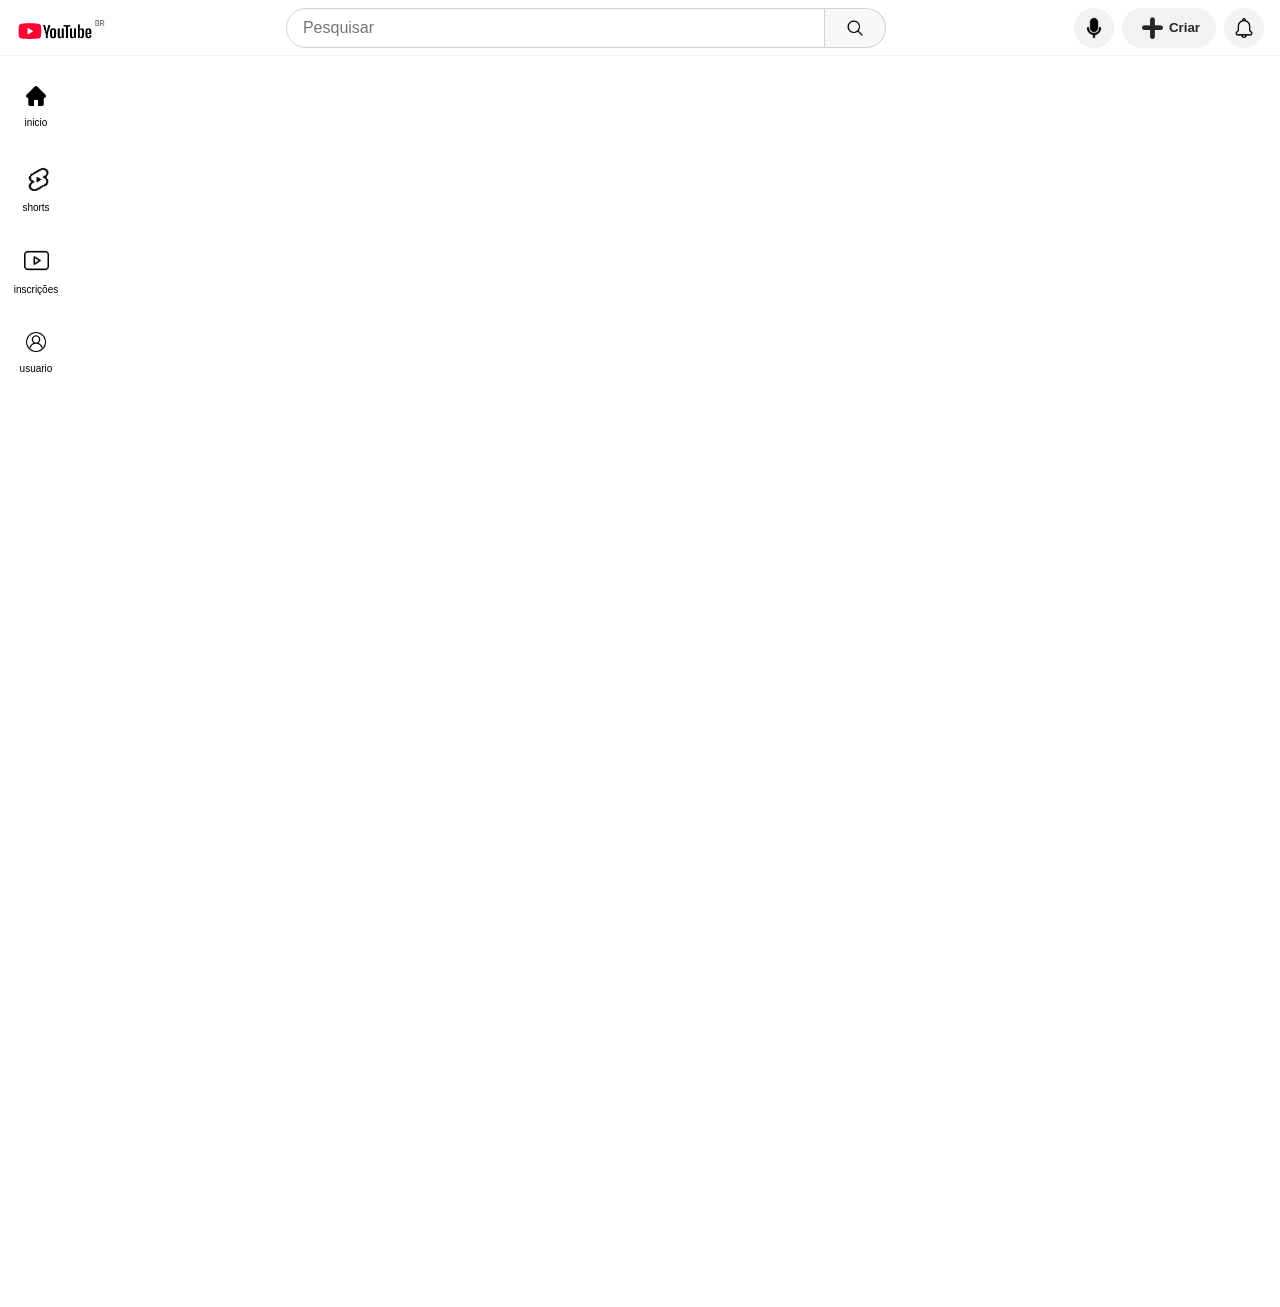
==== index.html @ eb7655be "mudei o nome da tela inicial o arquivo" ====
<!DOCTYPE html>
<html lang="pt-br">
<head>
    <link rel="stylesheet" href="universal.css">
    <style>
a, abbr, button, span, input {
    text-decoration: none !important;
    outline: none !important;
    box-shadow: none !important;
}

section a {
    text-decoration: none !important;
    color: inherit;
}
        * {
            margin: 0px;
            padding: 0px;
            box-sizing: border-box;
        }

        body {
            background-color: white;
            font-family: Arial, Helvetica, sans-serif;
        }

        header {
            display: flex;
            align-items: center; 
            justify-content: space-between; 
            position: fixed;
            top: 0;
            left: 0;
            width: 100%;
            height: 56px; 
            padding: 0 16px; 
            background-color: white;
            z-index: 100;
            border-bottom: 1px solid #f2f2f2;
        }

        .logo {
            cursor: pointer;
            background-image: url("Captura\ de\ tela\ 2026-09-23\ 175912.png");
            background-size: contain;
            background-repeat: no-repeat;
            background-position: center;
            width: 90px;
            height: 24px;
        }

        .pesquisa {
            max-width: 600px;
            display: flex;
            flex-grow: 1;       
            margin: 0 20px;
            align-items: center;
        }

        input {
            flex-grow: 1;
            width: 0; /* Permite que o flex-grow calcule a proporção responsiva */
            height: 40px;
            padding: 0 16px;
            font-size: 16px;
            color: #000;
            border: 1px solid lightgrey; 
            border-radius: 40px 0 0 40px; /* Arredonda lado esquerdo */
            outline: none;
        }

        .interação3 {
            display: flex;
            align-items: center;
            justify-content: center;
            background-color: #f8f8f8;
            border: 1px solid lightgrey;
            border-left: none;
            border-radius: 0 40px 40px 0; 
            height: 40px;
            padding: 0 20px;
            cursor: pointer;
        }

        .interação {
            display: flex;
            align-items: center;
            justify-content: center;
            margin-left: 8px;
            background-color: rgb(242, 242, 242);
            border: none;
            border-radius: 50%;
            height: 40px;
            width: 40px;
            cursor: pointer;
        }

        .interação2 {
            display: flex;
            align-items: center;
            justify-content: center;
            color: rgb(37, 37, 37);
            border-radius: 40px;
            border: none;
            background-color: rgb(242, 242, 242);
            height: 40px;
            padding: 0 16px;
            margin-left: 8px;
            cursor: pointer;
        }

        .lado-direito {
            display: flex;
            align-items: center;
        }

        section {
            position: fixed;
            text-decoration: none;
            background-color: none;
            width: 72px;
            height: 100vh;
            padding-top: 70px; 
            display: flex;
            flex-direction: column;
            align-items: center;
        }

        .interação5 {
            background-color: transparent;
            border: none;
            border-radius: 10px;
            height: 74px;
            width: 64px;
            font-size: 10px;
            cursor: pointer;
            display: flex;
            flex-direction: column;
            align-items: center;
            justify-content: center;
            margin-bottom: 8px;
        }

         .interação3:hover, .interação5:hover {
            background-color: rgb(225, 225, 225);
        }
        .interação:hover > .direita{
            display: block;
        }

        @font-face {
            font-family: "+";
            src: url("buick\ rounded.ttf") format("truetype");
        }
        span, .span2 {
            padding-left: 4px;
        }
        .destaque {
            font-family: "+";
            font-size: 3em;
            font-weight: bold;
        }
       .video {
    margin: 40px auto;
    width: 90%;         
    max-width: 1200px; 
    display: flex;
    flex-wrap: wrap;   
    gap: 15px;         
    justify-content: center;
}

   .video iframe {
    border-radius: 15px;
    flex: 1 1 250px; 
    max-width: 360px;  
    aspect-ratio: 16 / 9;
    height: auto;
    border: 3px solid transparent; 
}

    </style>
    <link rel="shortcut icon" href="youtube (1).png" type="image/x-icon">
    <meta charset="UTF-8">
    <meta name="viewport" content="width=device-width, initial-scale=1.0">
    <title>Youtube</title>
</head>
<body>
    <header>

        <abbr title="pagina inicial do youtube">
            <a href="#" target="_self" rel="internal" style="text-decoration: none;">
                <div class="logo"></div>
            </a>
        </abbr>


        <div class="pesquisa">
            <input type="text" placeholder="Pesquisar">
            <abbr title="Pesquisar">
                <button class="interação3">
                    <img width="20px" height="20px" src="lupa.png" alt="">
                </button>
            </abbr>
        </div>


        <div class="lado-direito">
            <abbr title="Pesquisar com sua Voz">
                <button class="interação">
                    <img height="24px" width="24px" src="voz.png" alt="">
                    <div class="som">
<h1 style="        padding-top: 50px;
        padding-left: 40px;
        text-align: left;
        right: 0px;
        font-size: 1em;
        color: #000;
        font-size: 2em;
">Pesquise com a sua voz.
</h1>
<p style=" color: #bcb9b9;
        padding-left:39px ;
        text-align: left;
        padding-top: 16px;">Para pesquisar por voz, acesse as configurações
     do seu navegador e permita o acesso ao microfone</p>
<br><br><br><br><br><br><br><br>
<img  style="background-color: lightgrey; border-radius: 50%; " width="60px" height="60px" src="voz.png" alt="">
                    </div>
                </button>
            </abbr>
            
            <button class="interação2">
                <span class="destaque">+</span>
                <span class="span2"><b>Criar</b></span>
                <article class="direita2">
                <h1>Não e possivel</h1>
                    <h2>Lamentamos por não poder criar :/...</h2>
                </article>
            </button>
            
            <abbr title="notificação">
                <button class="interação">
                    <img width="20px" height="20px" src="notification.png" alt="">
                    <article class="direita">
                <h1>
                Notificões
                </h1>
                <h2>0</h2>
                <hr>
                <h1>Importantes</h1>
                <h2>0</h2>
                <hr>
                <h1>Mais Notificações</h1>
                <h2>0</h2>
                    </article>
                </button>
            </abbr>
        </div>
    </header>

    <section>
        <a href="youtube(estrutura).html" target="_self" style="text-decoration: none;">
            <abbr title="inicio">
                <button class="interação5">
                    <img width="20px" height="20px" src="home.png" alt=""><br>inicio
                </button>
            </abbr>
        </a>
        <abbr title="shorts">
            <a href="shorts.html">
            <button class="interação5">

                    <img width="25px" height="25px" src="shorts3.png" alt=""><br>shorts
                </button>
            </a>
        </abbr>
        <abbr title="incrições">
            <a href="inscrições.html"><button class="interação5">
            <img width="25px" height="25px" src="youtube (2).png" alt=""><br>inscrições
        </button></a>
    </abbr>
        <abbr title="usuario">
            <a href="usuario.html">
                <button class="interação5">
                    <img width="20px" height="20px" src="user.png" alt=""><br>usuario
                </button>
            </a>
        </abbr>
    </section>
<body>
    <br><br><br>
 <div class="video">
    
    <iframe width="320" height="155" src="https://www.youtube.com/embed/Al3afD4mF6I?si=TYCRZ5jp4_C6bQOd" title="YouTube video player" frameborder="0" allow="accelerometer; autoplay; clipboard-write; encrypted-media; gyroscope; picture-in-picture; web-share" referrerpolicy="strict-origin-when-cross-origin" allowfullscreen style="padding: 3px;"></iframe>
    
    <iframe width="560" height="315" src="https://www.youtube.com/embed/EiCOulmrhdU?si=5YCj4p9mwsGLReak" title="YouTube video player" frameborder="0" allow="accelerometer; autoplay; clipboard-write; encrypted-media; gyroscope; picture-in-picture; web-share" referrerpolicy="strict-origin-when-cross-origin" allowfullscreen></iframe>

    <iframe width="560" height="315" src="https://www.youtube.com/embed/9fo5EbFfLRo?si=cm9Hy4OKeOXfsPox" title="YouTube video player" frameborder="0" allow="accelerometer; autoplay; clipboard-write; encrypted-media; gyroscope; picture-in-picture; web-share" referrerpolicy="strict-origin-when-cross-origin" allowfullscreen></iframe>
</div>

<div class="video">

<iframe width="560" height="315" src="https://www.youtube.com/embed/AMNxwF3NBqY?si=oD_ANevoT1siDeBy" title="YouTube video player" frameborder="0" allow="accelerometer; autoplay; clipboard-write; encrypted-media; gyroscope; picture-in-picture; web-share" referrerpolicy="strict-origin-when-cross-origin" allowfullscreen></iframe>


<iframe width="560" height="315" src="https://www.youtube.com/embed/FBHl3w4ajO4?si=-Ogpw23qxO8qkwV9" title="YouTube video player" frameborder="0" allow="accelerometer; autoplay; clipboard-write; encrypted-media; gyroscope; picture-in-picture; web-share" referrerpolicy="strict-origin-when-cross-origin" allowfullscreen></iframe>
<iframe width="560" height="315" src="https://www.youtube.com/embed/DS2p0IHLras?si=YU-XfTh4Wp5WIG97" title="YouTube video player" frameborder="0" allow="accelerometer; autoplay; clipboard-write; encrypted-media; gyroscope; picture-in-picture; web-share" referrerpolicy="strict-origin-when-cross-origin" allowfullscreen></iframe>
 </div>

 <div class="video">



<iframe width="560" height="315" src="https://www.youtube.com/embed/BFG8KmoYYz8?si=gZwshi1MxN2l73PK" title="YouTube video player" frameborder="0" allow="accelerometer; autoplay; clipboard-write; encrypted-media; gyroscope; picture-in-picture; web-share" referrerpolicy="strict-origin-when-cross-origin" allowfullscreen></iframe>
<iframe width="560" height="315" src="https://www.youtube.com/embed/ugIjx2w3sAs?si=sdcuCSF6ssP15zLp" title="YouTube video player" frameborder="0" allow="accelerometer; autoplay; clipboard-write; encrypted-media; gyroscope; picture-in-picture; web-share" referrerpolicy="strict-origin-when-cross-origin" allowfullscreen></iframe>
<iframe width="560" height="315" src="https://www.youtube.com/embed/ugIjx2w3sAs?si=sdcuCSF6ssP15zLp" title="YouTube video player" frameborder="0" allow="accelerometer; autoplay; clipboard-write; encrypted-media; gyroscope; picture-in-picture; web-share" referrerpolicy="strict-origin-when-cross-origin" allowfullscreen></iframe>
 </div>
 
<div class="video">
    
    
         <iframe width="560" height="315" src="https://www.youtube.com/embed/ABDoKUD2pDM?si=Mk_Mny3fgQv2Vd3r" title="YouTube video player" frameborder="0" allow="accelerometer; autoplay; clipboard-write; encrypted-media; gyroscope; picture-in-picture; web-share" referrerpolicy="strict-origin-when-cross-origin" allowfullscreen></iframe>
         <iframe width="560" height="315" src="https://www.youtube.com/embed/GLDu-gBYjYw?si=Tverh4zysEj8Ol3Q" title="YouTube video player" frameborder="0" allow="accelerometer; autoplay; clipboard-write; encrypted-media; gyroscope; picture-in-picture; web-share" referrerpolicy="strict-origin-when-cross-origin" allowfullscreen></iframe>
         <iframe width="560" height="315" src="https://www.youtube.com/embed/0hDcnP6BQPI?si=_Qv345nYWwAxy4Ez" title="YouTube video player" frameborder="0" allow="accelerometer; autoplay; clipboard-write; encrypted-media; gyroscope; picture-in-picture; web-share" referrerpolicy="strict-origin-when-cross-origin" allowfullscreen></iframe>
</div>



<div class="video">


<iframe width="560" height="315" src="https://www.youtube.com/embed/1HMk5LP7v38?si=CQy7loEqgjr6FKYZ" title="YouTube video player" frameborder="0" allow="accelerometer; autoplay; clipboard-write; encrypted-media; gyroscope; picture-in-picture; web-share" referrerpolicy="strict-origin-when-cross-origin" allowfullscreen></iframe>
<iframe width="560" height="315" src="https://www.youtube.com/embed/4wQj_CoZPUg?si=AYG_8vqog4Cj2FhV" title="YouTube video player" frameborder="0" allow="accelerometer; autoplay; clipboard-write; encrypted-media; gyroscope; picture-in-picture; web-share" referrerpolicy="strict-origin-when-cross-origin" allowfullscreen></iframe>
</div>


</body>
</body>
</html>
---- universal.css ----
@charset "UTF-8";

        .interação2{
        background-color: rgb(225, 225, 225);               
        }
        .interação2:hover > .direita2{
        display: block;
        }
        .direita{
        display: none;
        right:85px ;
        top: 0px;
        position:absolute;
        width:40%;
        height: 55vh;
        font-size: 1em;
        background-color: #fff;
        box-shadow: 1px 1px 3px black;
        border-radius: 15px;
        }
        .direita2{
        display: none;
        right:85px ;
        top: 0px;
        position:absolute;
        width:50vh;
        height: 35vh;
        font-size: 1em;
        background-color: #fff;
        box-shadow: 1px 1px 3px black;
        border-radius: 15px;
        }
        .interação:hover > .direita{
        display: block;
        }
        .interação:hover{
        background-color:rgb(190, 192, 194);
        }
        .interação:hover > .som{
        display: block;
        }
        .interação2:hover{
        background-color:rgb(190, 192, 194);
        }
         h1{
        text-align: center;
        right: 0px;
         }
        h2{
        text-align: right;
        font-size: 3em;
        }
        /*h1{
        padding-top: 50px;
        padding-left: 40px;
        text-align: left;
        right: 0px;
        font-size: 1em;
        color: #000;
        font-size: 2em;
        }
        p{
        color: #bcb9b9;
        padding-left:39px ;
        text-align: left;
        padding-top: 16px;
        }
        h2{
        text-align: right;
        font-size: 3em;
        }*/
        .erro{
        width:300px;
        height: 300px;
        background-color: #000;
        background-image: url("images\ \(5\).jpeg");
        position: absolute;
        background-size: cover;
        right: 50%;
        top: 50%;
        transform: translate(50%,-50%);

        }
        .som{
        display: none;
        position: absolute;
        top: 10px;
        left: 50%;
        transform: translate(-50%);
        background-color: #fff;
        width: 60%;
        height: 400px;
        box-shadow: 1px 1px 3px black;
        }
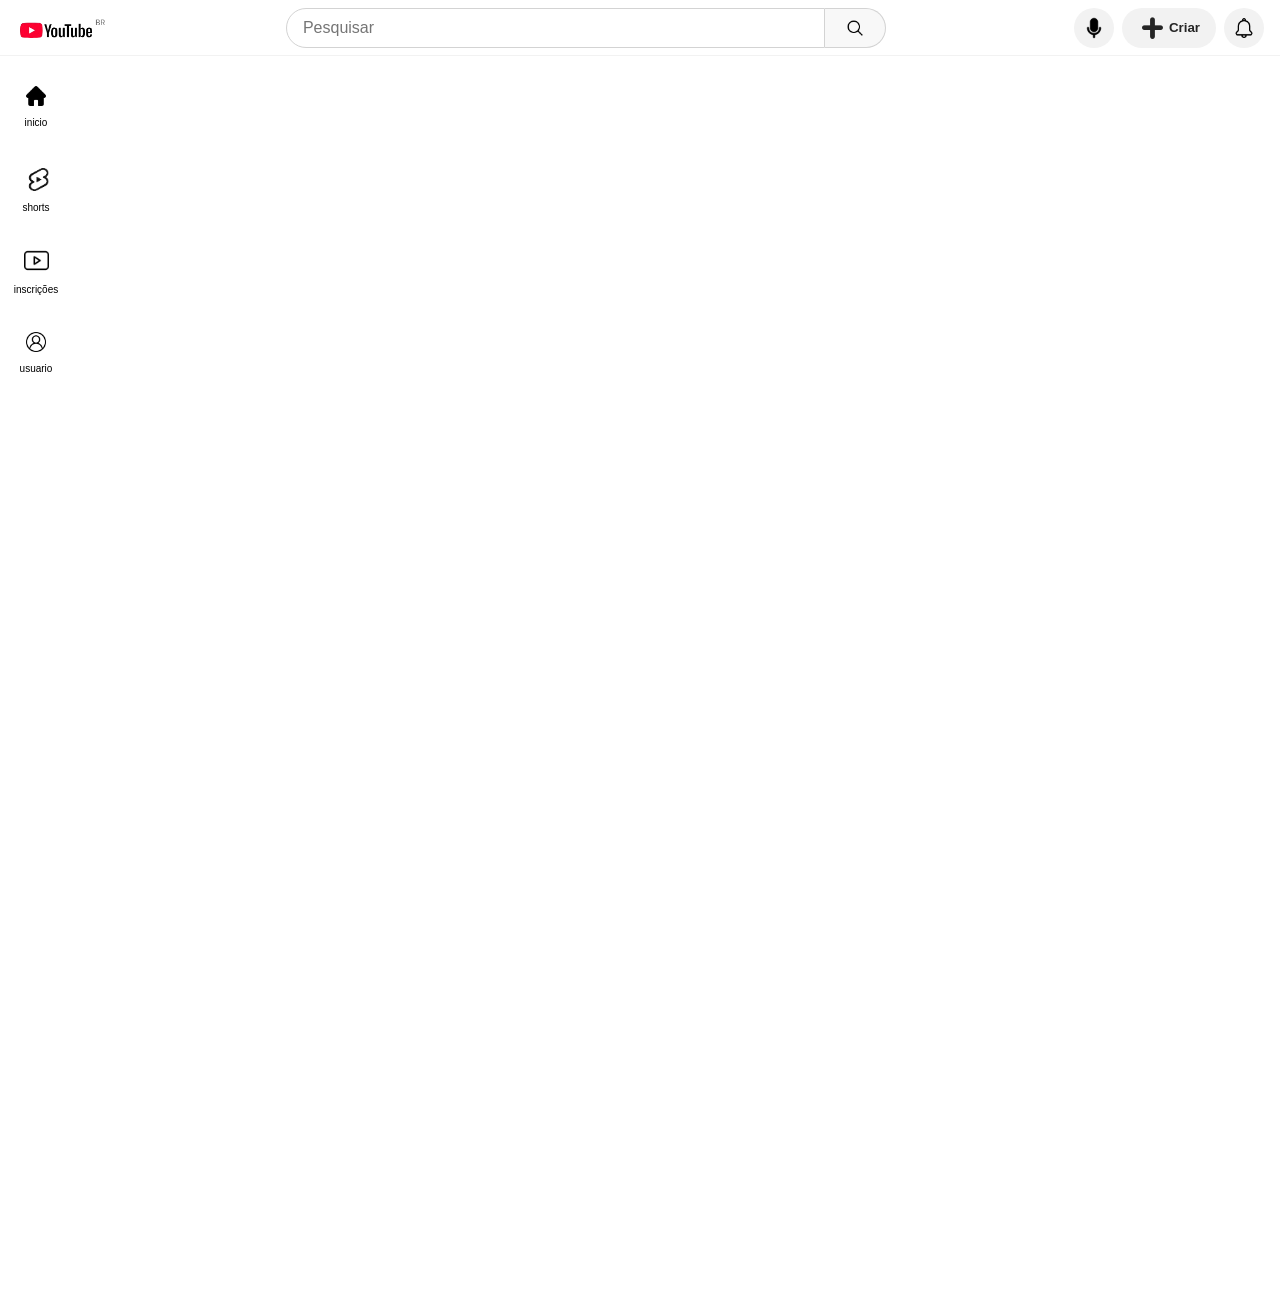
==== commit 37b990ca: "ajuste pequeno de imagens e responsiviidade para celulares" ====
--- a/index.html
+++ b/index.html
@@ -40,8 +40,8 @@
         }
 
         .logo {
-            cursor: pointer;
-            background-image: url("Captura\ de\ tela\ 2026-09-23\ 175912.png");
+            background-image: url("loggo-removebg-preview.png");
+            cursor: pointer;
             background-size: contain;
             background-repeat: no-repeat;
             background-position: center;
@@ -271,7 +271,7 @@
             <a href="shorts.html">
             <button class="interação5">
 
-                    <img width="25px" height="25px" src="shorts3.png" alt=""><br>shorts
+                    <img width="25px" height="25px" src="Captura_de_tela_2026-09-25_151923-removebg-preview.png" alt=""><br>shorts
                 </button>
             </a>
         </abbr>
--- a/universal.css
+++ b/universal.css
@@ -50,6 +50,9 @@
         text-align: right;
         font-size: 3em;
         }
+        .logo{
+                background-image: url("loggo-removebg-preview.png");
+        }
         /*h1{
         padding-top: 50px;
         padding-left: 40px;
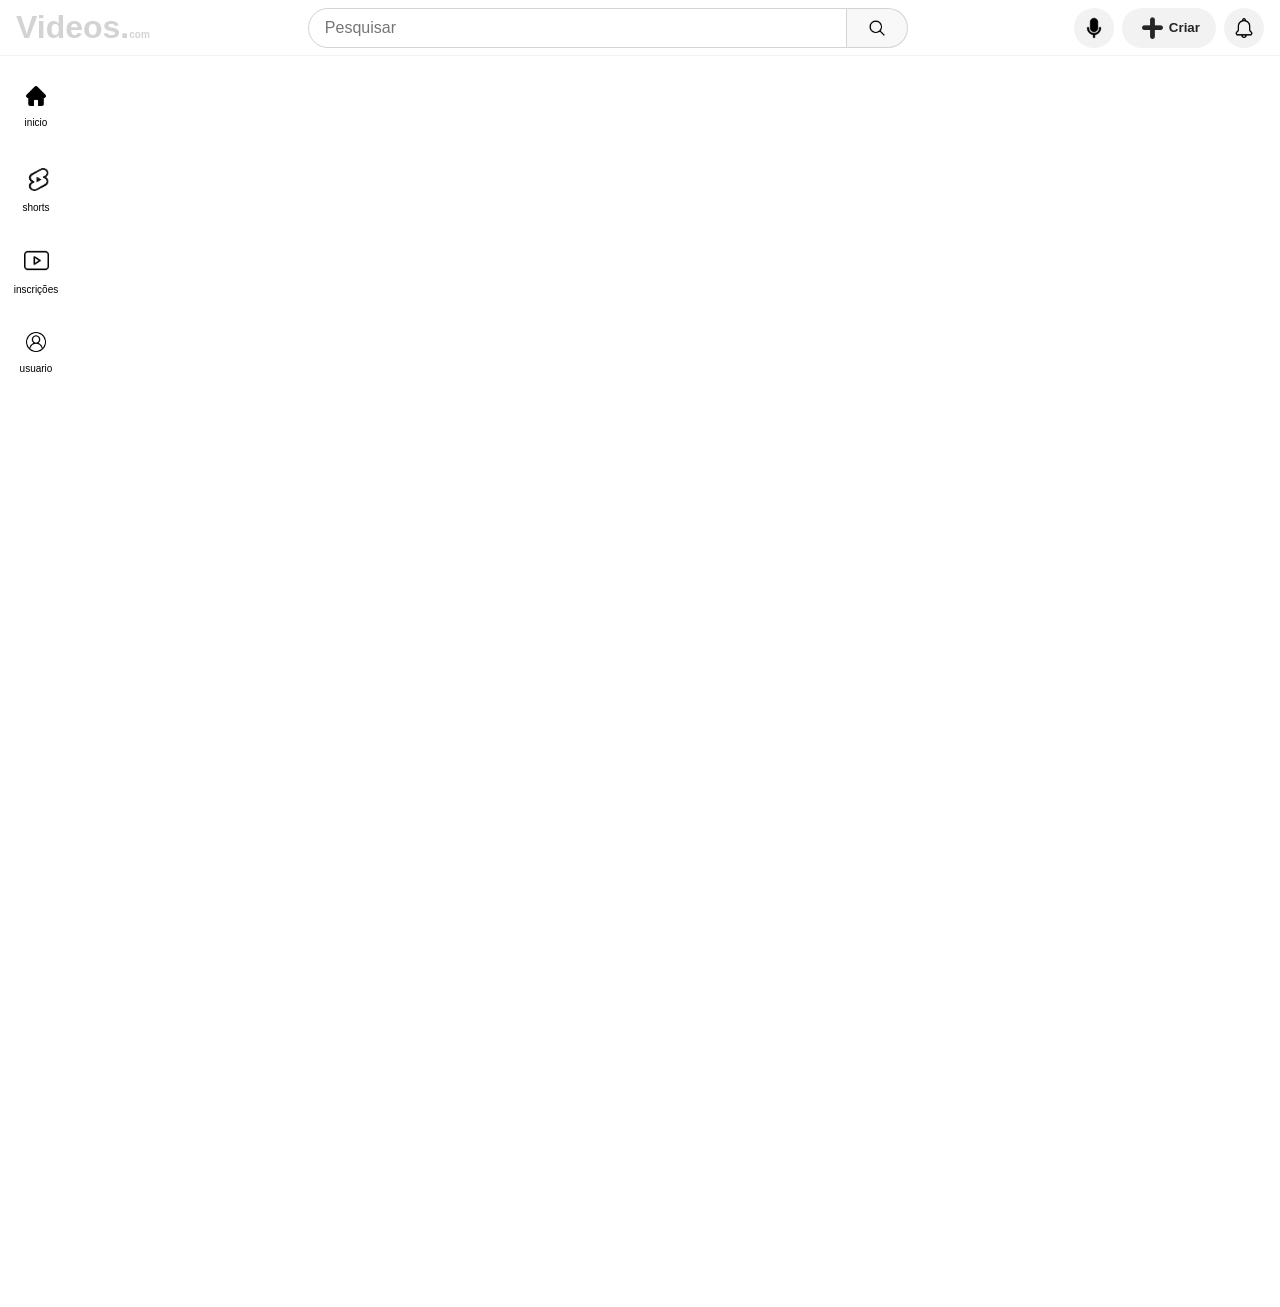
==== commit 14b613d1: "modifiquei para publicar e n tomar processo 👼" ====
--- a/index.html
+++ b/index.html
@@ -180,20 +180,14 @@
 }
 
     </style>
-    <link rel="shortcut icon" href="youtube (1).png" type="image/x-icon">
+    <link rel="shortcut icon" href="youtube (2).png" type="image/x-icon">
     <meta charset="UTF-8">
     <meta name="viewport" content="width=device-width, initial-scale=1.0">
-    <title>Youtube</title>
+    <title>Videos online</title>
 </head>
 <body>
     <header>
-
-        <abbr title="pagina inicial do youtube">
-            <a href="#" target="_self" rel="internal" style="text-decoration: none;">
-                <div class="logo"></div>
-            </a>
-        </abbr>
-
+<h1 style="color: lightgrey;">Videos.<small style="font-size: 10px;">com</small></h1>
 
         <div class="pesquisa">
             <input type="text" placeholder="Pesquisar">
@@ -260,7 +254,7 @@
     </header>
 
     <section>
-        <a href="youtube(estrutura).html" target="_self" style="text-decoration: none;">
+        <a href="index.html" target="_self" style="text-decoration: none;">
             <abbr title="inicio">
                 <button class="interação5">
                     <img width="20px" height="20px" src="home.png" alt=""><br>inicio
--- a/universal.css
+++ b/universal.css
@@ -53,6 +53,11 @@
         .logo{
                 background-image: url("loggo-removebg-preview.png");
         }
+        /*small{
+        padding-left: 10vw;
+        position:absolute;
+        }
+        */
         /*h1{
         padding-top: 50px;
         padding-left: 40px;
